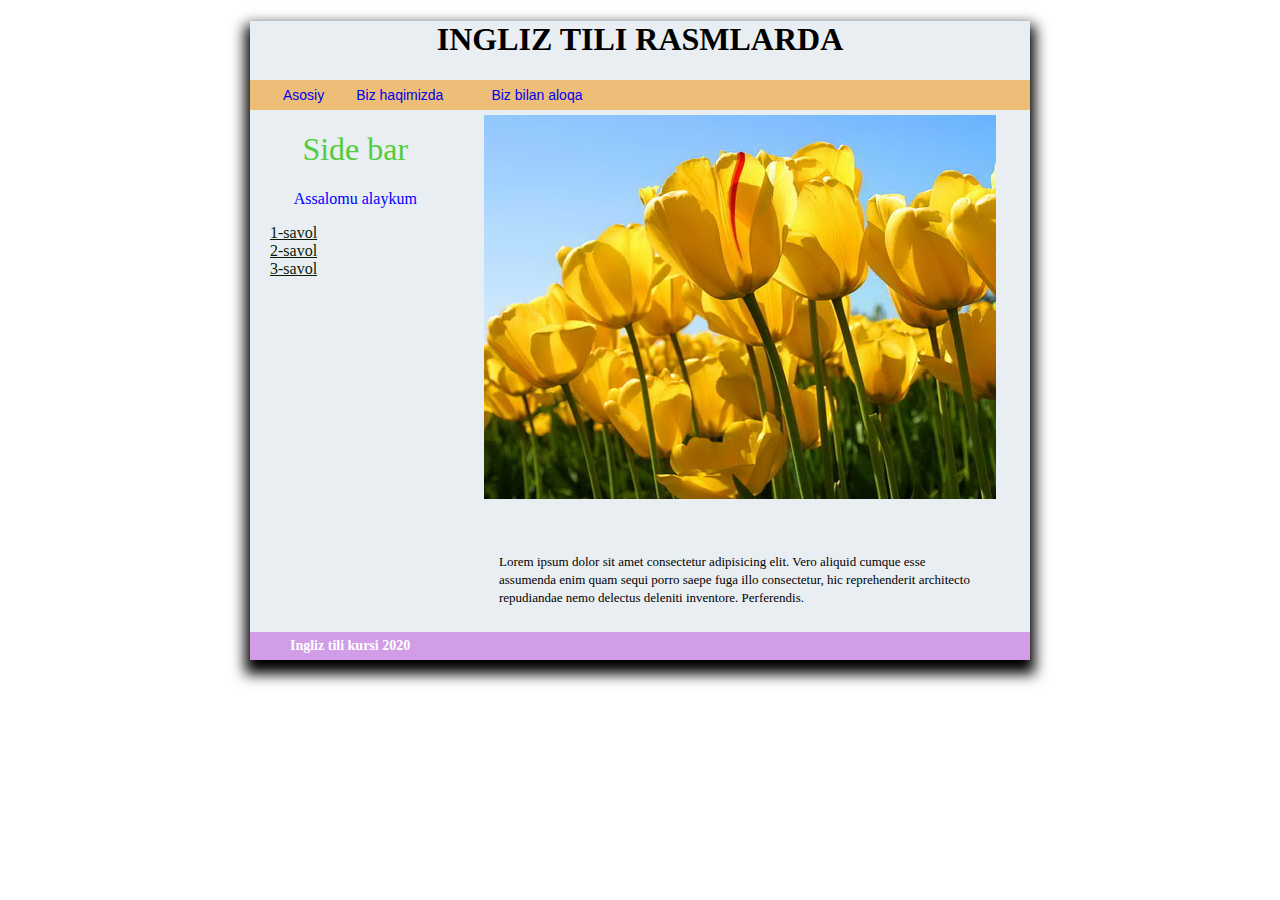
==== about.html @ bab60b3d "1-saytim" ====
<!DOCTYPE html>
<html lang="en">
    <head>
        <meta charset="UTF-8">
        <title>Kursimiz haqida</title>
        <link rel="stylesheet" type="text/css" href="CSS/style.css"
    </head>
    <body>        
        <div class="conteyner">
            <header class="header">
                <h1>INGLIZ TILI RASMLARDA</h1>
            </header>
            
            <nav class="menu">
                <a href="index.html">Asosiy</a> &nbsp&nbsp&nbsp&nbsp&nbsp&nbsp
                <a href="about.html">Biz haqimizda</a>&nbsp &nbsp &nbsp &nbsp &nbsp &nbsp
                <a href="contact.html">Biz bilan aloqa</a>
            </nav>
            <aside class="left">
                <h1>
                    Side bar
                </h1>
                <p class="roy">
                    Assalomu alaykum    
                </p>
                <a class="roy" href="">1-savol</a><br>
                <a class="roy" href="">2-savol</a><br>
                <a class="roy" href="">3-savol</a><br>
            </aside>
            <article class="art">
                <img src="images/tulips.jpg">
                <p>Lorem ipsum dolor sit amet consectetur adipisicing elit. Vero aliquid cumque esse assumenda enim quam sequi porro saepe fuga illo consectetur, hic reprehenderit architecto repudiandae nemo delectus deleniti inventore. Perferendis.</p>    
            </article>
            
            <footer>
                <p><b>Ingliz tili kursi 2020</b></p>
            </footer>

        </div>
    </body>
</html>
---- CSS/style.css ----
body {
    background: #ffffff;
    margin: 0;
}

.conteyner {
    background-color: rgb(233, 238, 243);
    width: 780px;
    margin: 0 auto;
}

header {
    text-align: center;
}
.menu {
    padding: 6px 33px;
    background: rgba(237, 182, 100, 0.863);
}
nav a {
    font-size: 14px;
    text-decoration: none ;
    font-family: Arial, Helvetica, sans-serif;

}
nav a:hover {
    color:#ffffff
}
aside {
    width: 27%;
    float: left;  
}

aside h1,a.roy { 
    text-align: center;
    color: rgb(83, 204, 59);
    padding: 0px;
    font-weight: normal;
}
p.roy{
    color: blue;
    text-align: center;
}

a.roy { 
    color: rgb(8, 27, 4);
    padding: 20px;}

article {
    float: right;
    width: 70%;     
    margin: 5px auto;
}
article p {
    margin: 15px;
    padding: 35px 40px 5px 0;
    font-size: 13px;
    font-family: Georgia;
    line-height: 18px;
    text-emphasis: justify;

}
article img {
    width: auto;  
    align-items: center;
}

footer p {
    color: #ffffff;
    font-size: 14px;
    clear: both;
    text-align: left;
    padding: 6px 40px ;
    background-color: #d19de6;
}

/***************** contact-page*****************/

#contact-page #form {
    width: 500px;
    padding: 10px 10px 10px 10px;
    margin: 0 auto;
    box-shadow: 0px 9px 13px 5px;
    border-radius: 5px;    
}
.conteyner {
    box-shadow: 0px 9px 13px 5px;
}
#contact-page #form input {
    height: 20px;
    width: 100%;
    border-radius: 5px;
    background: #d6d6d6;
}
#contact-page #form #message {
    width: 100%;
    border-radius: 5px;
    background: #d6d6d6;

}
#contact-page #form #submit {
    height: 30px;
    background: rgb(59, 118, 135)

}
@media only screen and (max-width:500px) {
    /* mobil telefonlar uchun */
    .menu, .left, .art {
        width: 100%;
    }
}
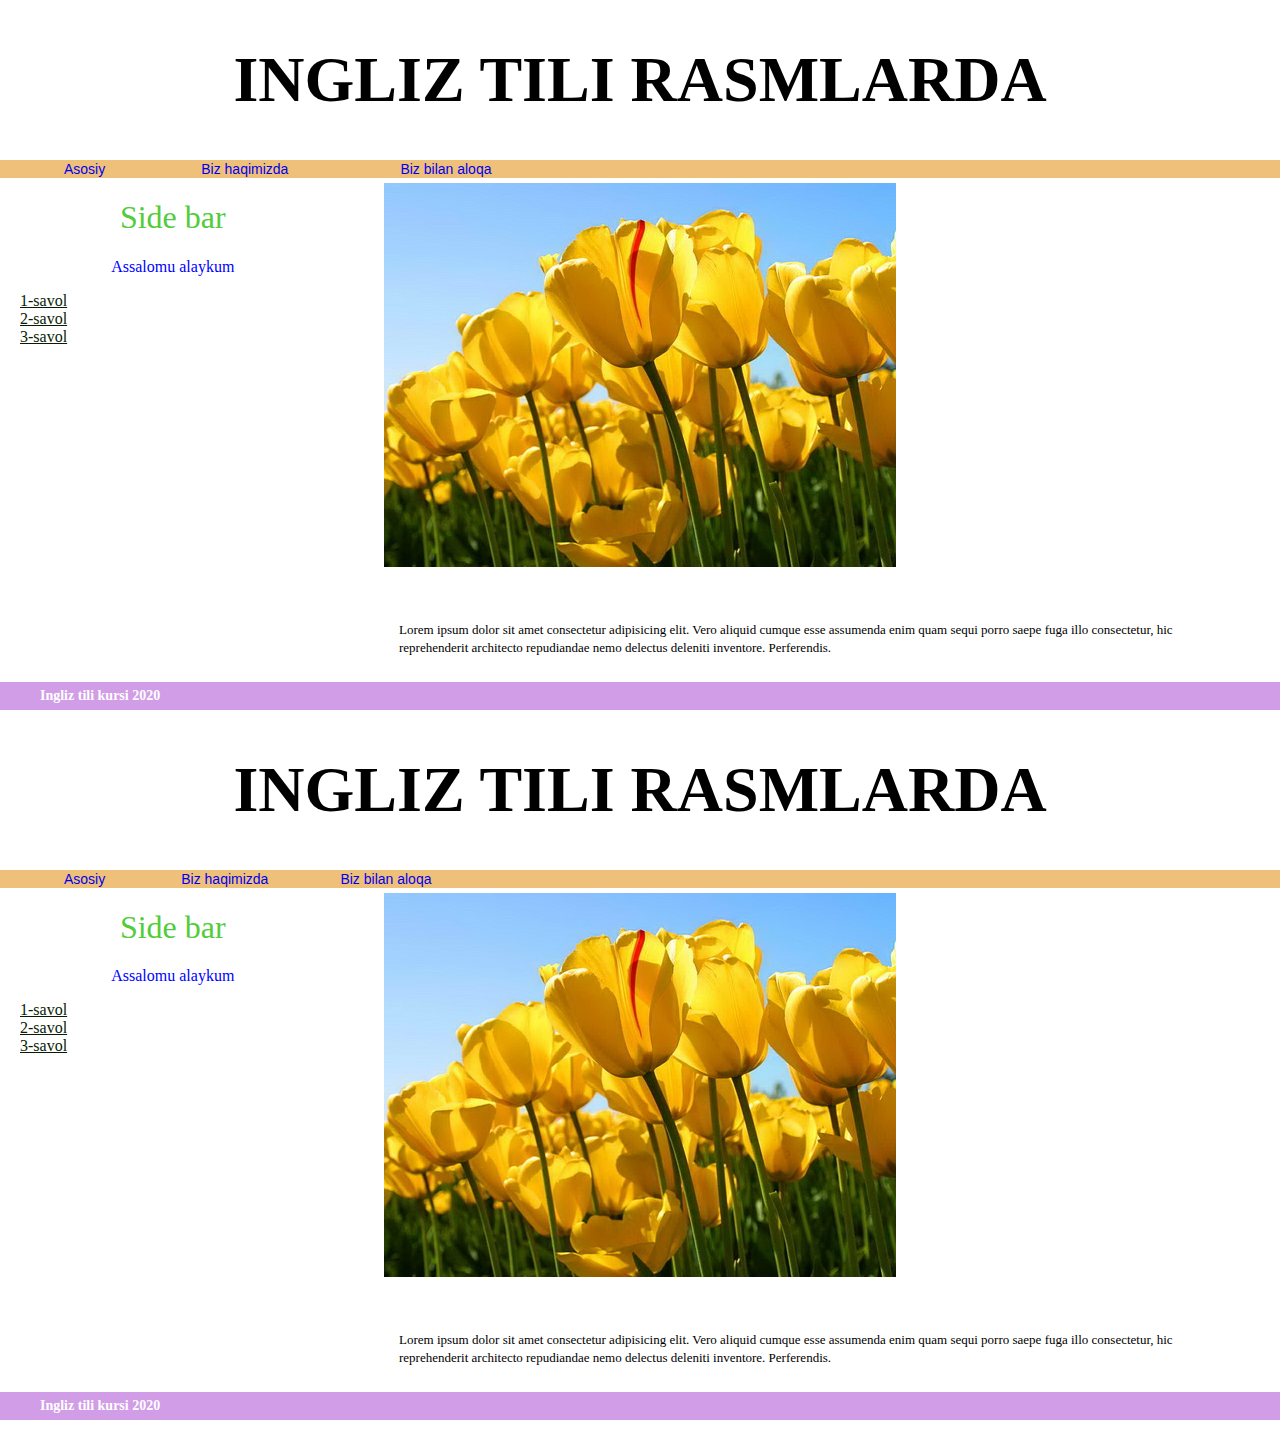
==== commit c0d9b9a8: "Update about.html" ====
--- a/about.html
+++ b/about.html
@@ -38,4 +38,45 @@
 
         </div>
     </body>
-</html>+</html><!DOCTYPE html>
+<html lang="en">
+    <head>
+        <meta charset="UTF-8">
+        <meta name="viewport" content="width=device-width, initial-scale=1.0">
+        <title>Kursimiz haqida</title>
+        <link rel="stylesheet" type="text/css" href="CSS/style.css"
+    </head>
+    <body>        
+        <div class="conteyner">
+            <header class="header">
+                <h1>INGLIZ TILI RASMLARDA</h1>
+            </header>
+            
+            <nav class="menu">
+                <a href="index.html">Asosiy</a> &nbsp
+                <a href="about.html">Biz haqimizda</a>&nbsp
+                <a href="contact.html">Biz bilan aloqa</a>
+            </nav>
+            <aside class="left">
+                <h1>
+                    Side bar
+                </h1>
+                <p class="roy">
+                    Assalomu alaykum    
+                </p>
+                <a class="roy" href="">1-savol</a><br>
+                <a class="roy" href="">2-savol</a><br>
+                <a class="roy" href="">3-savol</a><br>
+            </aside>
+            <article class="art">
+                <img src="images/tulips.jpg">
+                <p>Lorem ipsum dolor sit amet consectetur adipisicing elit. Vero aliquid cumque esse assumenda enim quam sequi porro saepe fuga illo consectetur, hic reprehenderit architecto repudiandae nemo delectus deleniti inventore. Perferendis.</p>    
+            </article>
+            
+            <footer>
+                <p><b>Ingliz tili kursi 2020</b></p>
+            </footer>
+
+        </div>
+    </body>
+</html>
--- a/CSS/style.css
+++ b/CSS/style.css
@@ -3,20 +3,18 @@
     margin: 0;
 }
 
-.conteyner {
-    background-color: rgb(233, 238, 243);
-    width: 780px;
-    margin: 0 auto;
+
+header h1 {
+    text-align: center;
+    font-size: 5vw ;
 }
-
-header {
-    text-align: center;
-}
-.menu {
-    padding: 6px 33px;
+nav {
+    
     background: rgba(237, 182, 100, 0.863);
 }
 nav a {
+    margin-left: 5vw;
+    display: inline-block;
     font-size: 14px;
     text-decoration: none ;
     font-family: Arial, Helvetica, sans-serif;
@@ -76,23 +74,17 @@
 /***************** contact-page*****************/
 
 #contact-page #form {
-    width: 500px;
-    padding: 10px 10px 10px 10px;
-    margin: 0 auto;
-    box-shadow: 0px 9px 13px 5px;
-    border-radius: 5px;    
-}
-.conteyner {
-    box-shadow: 0px 9px 13px 5px;
+    
+    padding-left: 10px;
 }
 #contact-page #form input {
     height: 20px;
-    width: 100%;
+    width: 80%;
     border-radius: 5px;
     background: #d6d6d6;
 }
 #contact-page #form #message {
-    width: 100%;
+    width: 80vw;
     border-radius: 5px;
     background: #d6d6d6;
 
@@ -104,7 +96,7 @@
 }
 @media only screen and (max-width:500px) {
     /* mobil telefonlar uchun */
-    .menu, .left, .art {
+    nav a, aside, .left, .art, article img, #form {
         width: 100%;
     }
-}+}
--- a/CSS/style.css
+++ b/CSS/style.css
@@ -3,20 +3,18 @@
     margin: 0;
 }
 
-.conteyner {
-    background-color: rgb(233, 238, 243);
-    width: 780px;
-    margin: 0 auto;
+
+header h1 {
+    text-align: center;
+    font-size: 5vw ;
 }
-
-header {
-    text-align: center;
-}
-.menu {
-    padding: 6px 33px;
+nav {
+    
     background: rgba(237, 182, 100, 0.863);
 }
 nav a {
+    margin-left: 5vw;
+    display: inline-block;
     font-size: 14px;
     text-decoration: none ;
     font-family: Arial, Helvetica, sans-serif;
@@ -76,23 +74,17 @@
 /***************** contact-page*****************/
 
 #contact-page #form {
-    width: 500px;
-    padding: 10px 10px 10px 10px;
-    margin: 0 auto;
-    box-shadow: 0px 9px 13px 5px;
-    border-radius: 5px;    
-}
-.conteyner {
-    box-shadow: 0px 9px 13px 5px;
+    
+    padding-left: 10px;
 }
 #contact-page #form input {
     height: 20px;
-    width: 100%;
+    width: 80%;
     border-radius: 5px;
     background: #d6d6d6;
 }
 #contact-page #form #message {
-    width: 100%;
+    width: 80vw;
     border-radius: 5px;
     background: #d6d6d6;
 
@@ -104,7 +96,7 @@
 }
 @media only screen and (max-width:500px) {
     /* mobil telefonlar uchun */
-    .menu, .left, .art {
+    nav a, aside, .left, .art, article img, #form {
         width: 100%;
     }
-}+}
